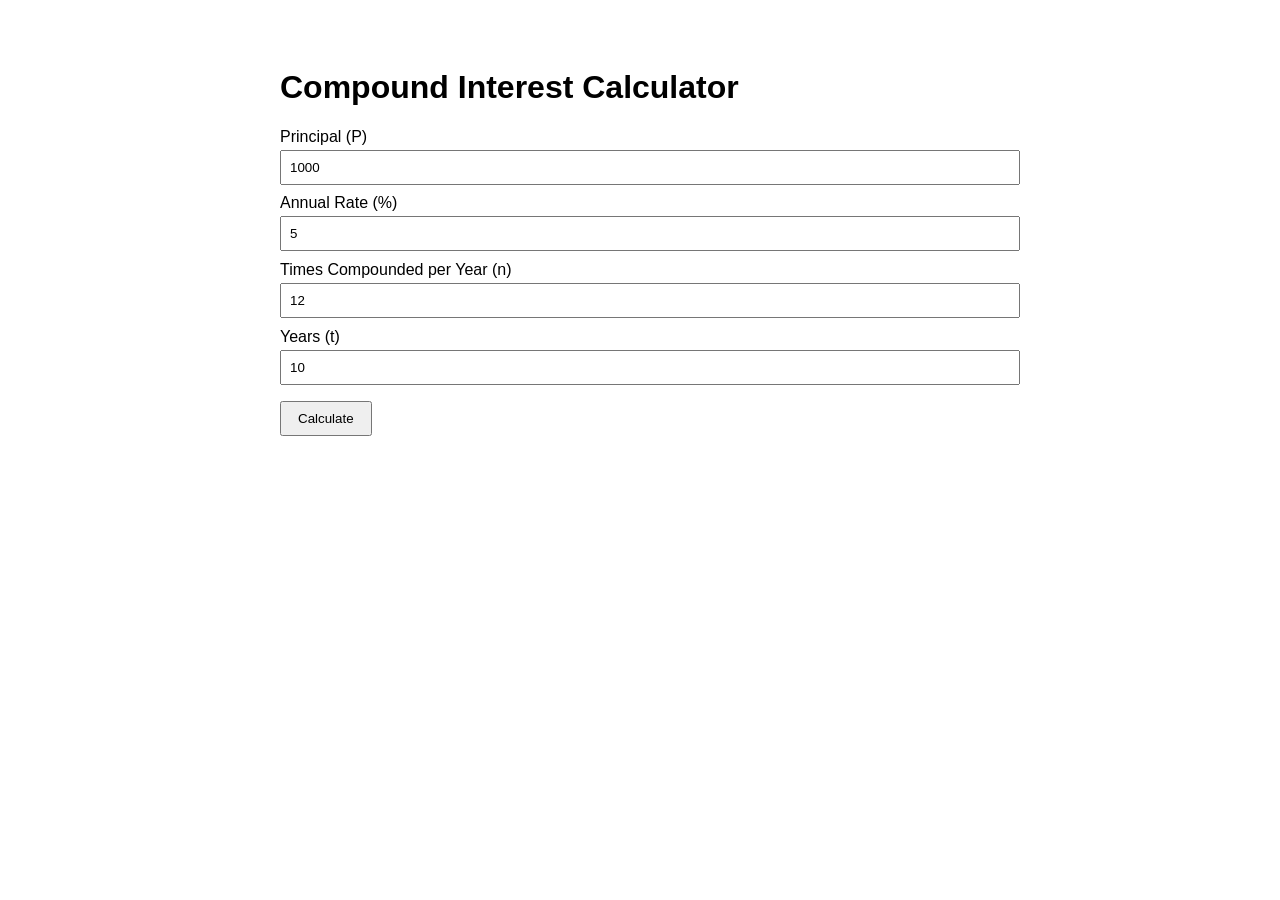
==== advanced-calculator-app/pages/compound-interest.html @ b802b951 "Add compound-interest.html" ====
<!DOCTYPE html>
<html lang="en">
<head>
  <meta charset="utf-8">
  <meta name="viewport" content="width=device-width,initial-scale=1">
  <title>Compound Interest Calculator</title>
  <style>
    body{font-family:Arial,Helvetica,sans-serif;max-width:720px;margin:2rem auto;padding:1rem}
    label{display:block;margin-top:.6rem}
    input{width:100%;padding:.5rem;margin-top:.25rem}
    button{margin-top:1rem;padding:.5rem 1rem}
    #result{margin-top:1rem;font-weight:600}
  </style>
</head>
<body>
  <h1>Compound Interest Calculator</h1>
  <form id="ciForm">
    <label>Principal (P)
      <input type="number" id="principal" required step="0.01" value="1000">
    </label>
    <label>Annual Rate (%)
      <input type="number" id="rate" required step="0.01" value="5">
    </label>
    <label>Times Compounded per Year (n)
      <input type="number" id="times" required step="1" value="12">
    </label>
    <label>Years (t)
      <input type="number" id="years" required step="0.1" value="10">
    </label>
    <button type="submit">Calculate</button>
  </form>

  <div id="result" aria-live="polite"></div>

  <script>
    document.getElementById('ciForm').addEventListener('submit', function(e){
      e.preventDefault();
      const P = parseFloat(document.getElementById('principal').value) || 0;
      const r = (parseFloat(document.getElementById('rate').value) || 0) / 100;
      const n = parseFloat(document.getElementById('times').value) || 1;
      const t = parseFloat(document.getElementById('years').value) || 0;
      const A = P * Math.pow(1 + r / n, n * t);
      const interest = A - P;
      document.getElementById('result').textContent = `Future Value: ${A.toFixed(2)} — Interest Earned: ${interest.toFixed(2)}`;
    });
  </script>
</body>
</html>
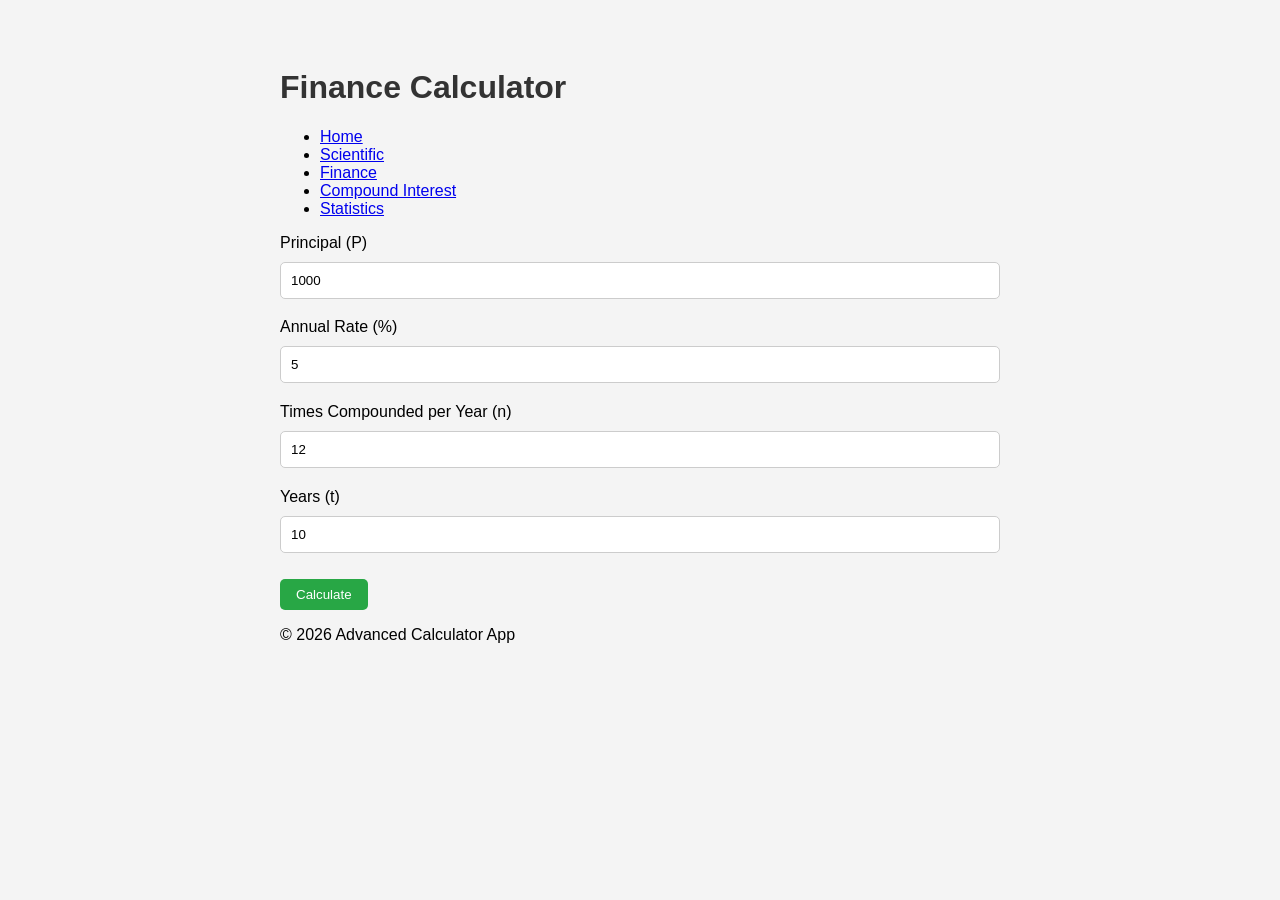
==== commit 6db4bba0: "Add compound interest page to nav; reuse header/footer and validate inputs" ====
--- a/advanced-calculator-app/pages/compound-interest.html
+++ b/advanced-calculator-app/pages/compound-interest.html
@@ -4,6 +4,7 @@
   <meta charset="utf-8">
   <meta name="viewport" content="width=device-width,initial-scale=1">
   <title>Compound Interest Calculator</title>
+  <link rel="stylesheet" href="../css/styles.css">
   <style>
     body{font-family:Arial,Helvetica,sans-serif;max-width:720px;margin:2rem auto;padding:1rem}
     label{display:block;margin-top:.6rem}
@@ -13,7 +14,18 @@
   </style>
 </head>
 <body>
-  <h1>Compound Interest Calculator</h1>
+  <header>
+    <h1>Finance Calculator</h1>
+    <nav>
+      <ul>
+        <li><a href="index.html">Home</a></li>
+        <li><a href="scientific.html">Scientific</a></li>
+        <li><a href="finance.html">Finance</a></li>
+        <li><a href="compound-interest.html">Compound Interest</a></li>
+        <li><a href="statistics.html">Statistics</a></li>
+      </ul>
+    </nav>
+  </header>
   <form id="ciForm">
     <label>Principal (P)
       <input type="number" id="principal" required step="0.01" value="1000">
@@ -22,26 +34,51 @@
       <input type="number" id="rate" required step="0.01" value="5">
     </label>
     <label>Times Compounded per Year (n)
-      <input type="number" id="times" required step="1" value="12">
+      <input type="number" id="times" required step="1" min="1" value="12">
     </label>
     <label>Years (t)
-      <input type="number" id="years" required step="0.1" value="10">
+      <input type="number" id="years" required step="0.1" min="0" value="10">
     </label>
     <button type="submit">Calculate</button>
   </form>
 
   <div id="result" aria-live="polite"></div>
 
+  <footer>
+    <p>&copy; 2026 Advanced Calculator App</p>
+  </footer>
+
   <script>
     document.getElementById('ciForm').addEventListener('submit', function(e){
       e.preventDefault();
-      const P = parseFloat(document.getElementById('principal').value) || 0;
-      const r = (parseFloat(document.getElementById('rate').value) || 0) / 100;
-      const n = parseFloat(document.getElementById('times').value) || 1;
-      const t = parseFloat(document.getElementById('years').value) || 0;
+      const resultEl = document.getElementById('result');
+      resultEl.textContent = '';
+      const P = Number(document.getElementById('principal').value);
+      const rPct = Number(document.getElementById('rate').value);
+      const nRaw = Number(document.getElementById('times').value);
+      const t = Number(document.getElementById('years').value);
+
+      const errors = [];
+      if (!Number.isFinite(P) || P < 0) errors.push('Principal must be a non-negative number.');
+      if (!Number.isFinite(rPct)) errors.push('Annual rate must be a number (use percent, e.g. 5).');
+      if (!Number.isFinite(nRaw) || !Number.isInteger(nRaw) || nRaw <= 0) errors.push('Compounding frequency n must be a positive integer.');
+      if (!Number.isFinite(t) || t < 0) errors.push('Years must be a non-negative number.');
+
+      if (errors.length) {
+        resultEl.innerHTML = '<span style="color:#c00">Error: ' + errors.join(' ') + '</span>';
+        return;
+      }
+
+      const r = rPct / 100;
+      const n = Math.trunc(nRaw);
       const A = P * Math.pow(1 + r / n, n * t);
       const interest = A - P;
-      document.getElementById('result').textContent = `Future Value: ${A.toFixed(2)} — Interest Earned: ${interest.toFixed(2)}`;
+      if (!Number.isFinite(A)) {
+        resultEl.innerHTML = '<span style="color:#c00">Error: calculation produced an invalid result. Check your inputs.</span>';
+        return;
+      }
+
+      resultEl.textContent = `Future Value: ${A.toFixed(2)} — Interest Earned: ${interest.toFixed(2)}`;
     });
   </script>
 </body>
--- a/advanced-calculator-app/css/styles.css
+++ b/advanced-calculator-app/css/styles.css
@@ -0,0 +1,52 @@
+body {
+    font-family: Arial, sans-serif;
+    background-color: #f4f4f4;
+    margin: 0;
+    padding: 20px;
+}
+
+h1, h2, h3 {
+    color: #333;
+}
+
+.container {
+    max-width: 800px;
+    margin: auto;
+    padding: 20px;
+    background: #fff;
+    border-radius: 8px;
+    box-shadow: 0 2px 10px rgba(0, 0, 0, 0.1);
+}
+
+button {
+    background-color: #28a745;
+    color: white;
+    border: none;
+    padding: 10px 15px;
+    border-radius: 5px;
+    cursor: pointer;
+    transition: background-color 0.3s;
+}
+
+button:hover {
+    background-color: #218838;
+}
+
+input[type="text"], input[type="number"] {
+    width: calc(100% - 22px);
+    padding: 10px;
+    margin: 10px 0;
+    border: 1px solid #ccc;
+    border-radius: 5px;
+}
+
+.error {
+    color: red;
+    font-weight: bold;
+}
+
+.result {
+    margin-top: 20px;
+    font-size: 1.2em;
+    color: #333;
+}
